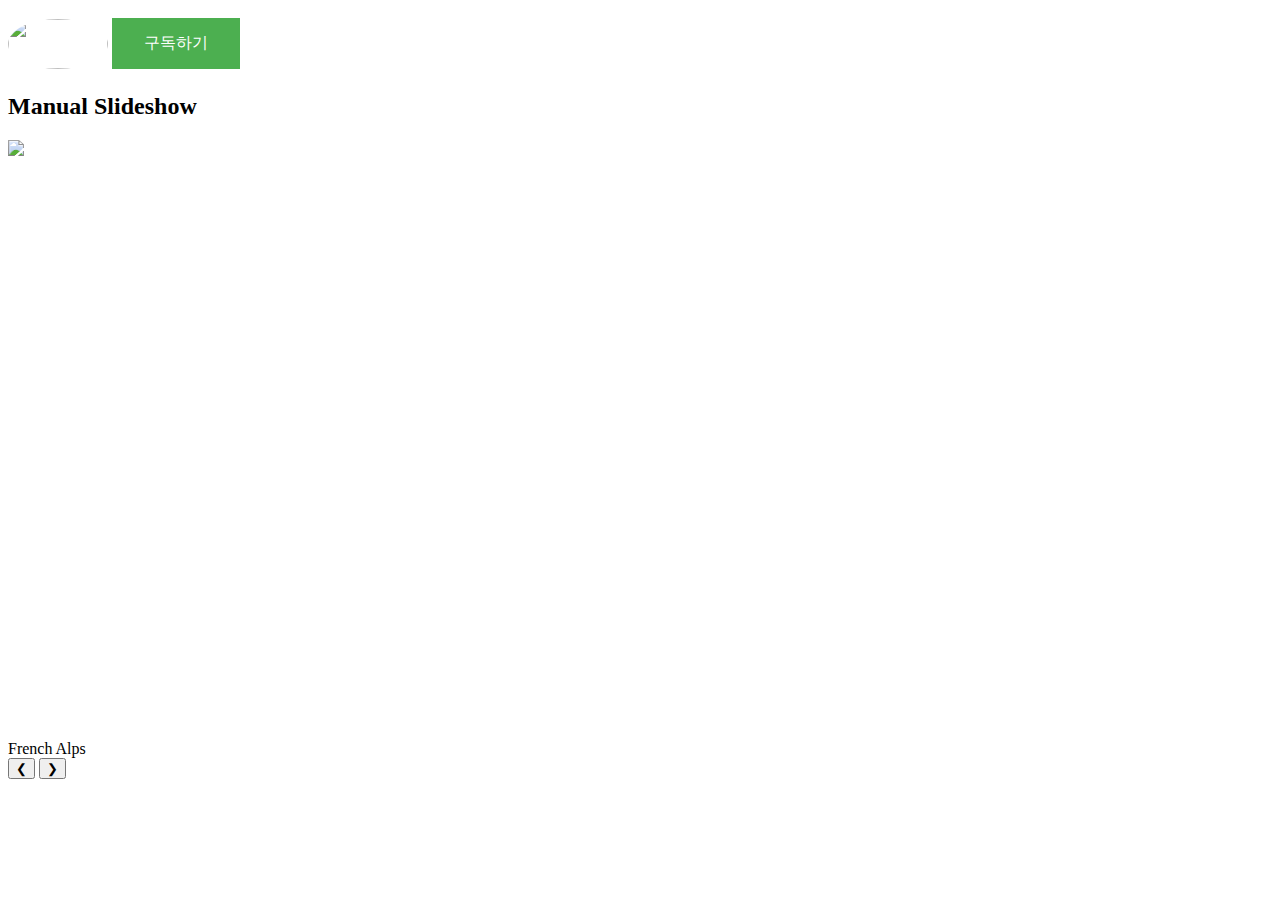
==== index.html @ 628b44a1 "add js" ====
<!DOCTYPE html>
<html>
<head>
    <title>도토리숲(Dotory Soop)</title>
    <link rel="icon" sizes="196x196" href="/imgs/soop_icon.png">
    <link rel="stylesheet" type="text/css" href="/css/style.css">
    <div class="logo-image">
      <img src="/imgs/soop_icon.png" class="img-fluid">

      <a href="https://bit.ly/3ftjmdd" class="button1">구독하기</a>
    </div>
    
    

</head>    
<body>
  <h2 class="w3-center">Manual Slideshow</h2>

  <div class="w3-content w3-display-container">
    <img class="mySlides" src="/imgs/main1.jpeg" style="width: "500" height="600">
    <div class="w3-display-bottomleft w3-container w3-padding-16 w3-black">
      French Alps
    </div>
    <img class="mySlides" src="/imgs/main2.jpeg" style="width:100%">
    <img class="mySlides" src="/imgs/main3.jpg" style="width:100%">
    <img class="mySlides" src="/imgs/main4.jpeg" style="width:100%">
  
    <button class="w3-button w3-black w3-display-left" onclick="plusDivs(-1)">&#10094;</button>
    <button class="w3-button w3-black w3-display-right" onclick="plusDivs(1)">&#10095;</button>
  </div>
  
  <script src = "/js/app.js">  </script> 



</body>
</html>
---- css/style.css ----
.img-fluid{
  width: 100px;
  height: 50px;
  border-radius: 50%;
  overflow: hidden;
  margin-top: 10px;
}

.button1 {
  background-color: #4CAF50; /* Green */
  border: none;
  color: white;
  padding: 15px 32px;
  text-align: right;
  text-decoration: none;
  display: inline-block;
  font-size: 16px;
  overflow: hidden;
  /* float: right; */
  margin-top: 10px;
}
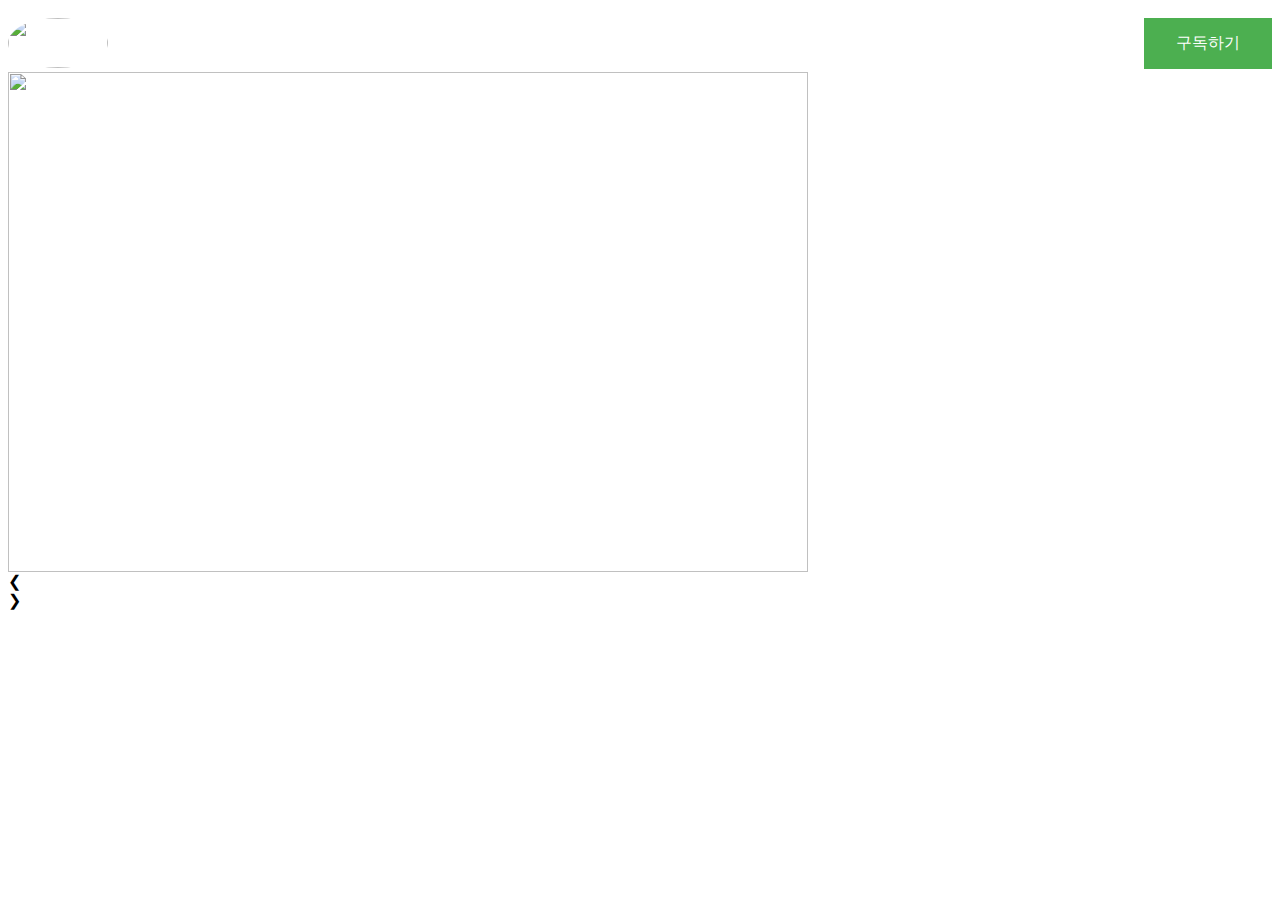
==== commit 6860493a: "test" ====
--- a/index.html
+++ b/index.html
@@ -9,15 +9,17 @@
 
       <a href="https://bit.ly/3ftjmdd" class="button1">구독하기</a>
     </div>
-    
+<style>
+  .mySlides {display:none}
+  .w3-left, .w3-right, .w3-badge {cursor:pointer}
+  .w3-badge {height:13px;width:13px;padding:0}
+</style>
     
 
 </head>    
 <body>
-  <h2 class="w3-center">Manual Slideshow</h2>
-
-  <div class="w3-content w3-display-container">
-    <img class="mySlides" src="/imgs/main1.jpeg" style="width: "500" height="600">
+  <!-- <div class="w3-content w3-display-container">
+    <img class="mySlides" src="/imgs/main1.jpeg" >
     <div class="w3-display-bottomleft w3-container w3-padding-16 w3-black">
       French Alps
     </div>
@@ -27,11 +29,22 @@
   
     <button class="w3-button w3-black w3-display-left" onclick="plusDivs(-1)">&#10094;</button>
     <button class="w3-button w3-black w3-display-right" onclick="plusDivs(1)">&#10095;</button>
+  </div> -->
+  <div class="w3-content w3-display-container" style="max-width:800px">
+    <img class="mySlides" src="/imgs/main2.jpeg" style="width:100%">
+    <img class="mySlides" src="/imgs/main3.jpg" style="width:100%">
+    <img class="mySlides" src="/imgs/main4.jpeg" style="width:100%">
+    <div class="w3-center w3-container w3-section w3-large w3-text-white w3-display-bottommiddle" style="width:100%">
+      <div class="w3-left w3-hover-text-khaki" onclick="plusDivs(-1)">&#10094;</div>
+      <div class="w3-right w3-hover-text-khaki" onclick="plusDivs(1)">&#10095;</div>
+      <span class="w3-badge demo w3-border w3-transparent w3-hover-white" onclick="currentDiv(1)"></span>
+      <span class="w3-badge demo w3-border w3-transparent w3-hover-white" onclick="currentDiv(2)"></span>
+      <span class="w3-badge demo w3-border w3-transparent w3-hover-white" onclick="currentDiv(3)"></span>
+    </div>
   </div>
-  
   <script src = "/js/app.js">  </script> 
 
-
+  
 
 </body>
 </html>--- a/css/style.css
+++ b/css/style.css
@@ -4,6 +4,7 @@
   border-radius: 50%;
   overflow: hidden;
   margin-top: 10px;
+  
 }
 
 .button1 {
@@ -16,6 +17,15 @@
   display: inline-block;
   font-size: 16px;
   overflow: hidden;
-  /* float: right; */
+  float: right;
   margin-top: 10px;
-}+}
+
+.mySlides {
+  width: 500px;
+  height: 500px;
+  background-position: 50% 50%;
+  background-repeat: no-repeat;
+  background-size: cover;
+}
+
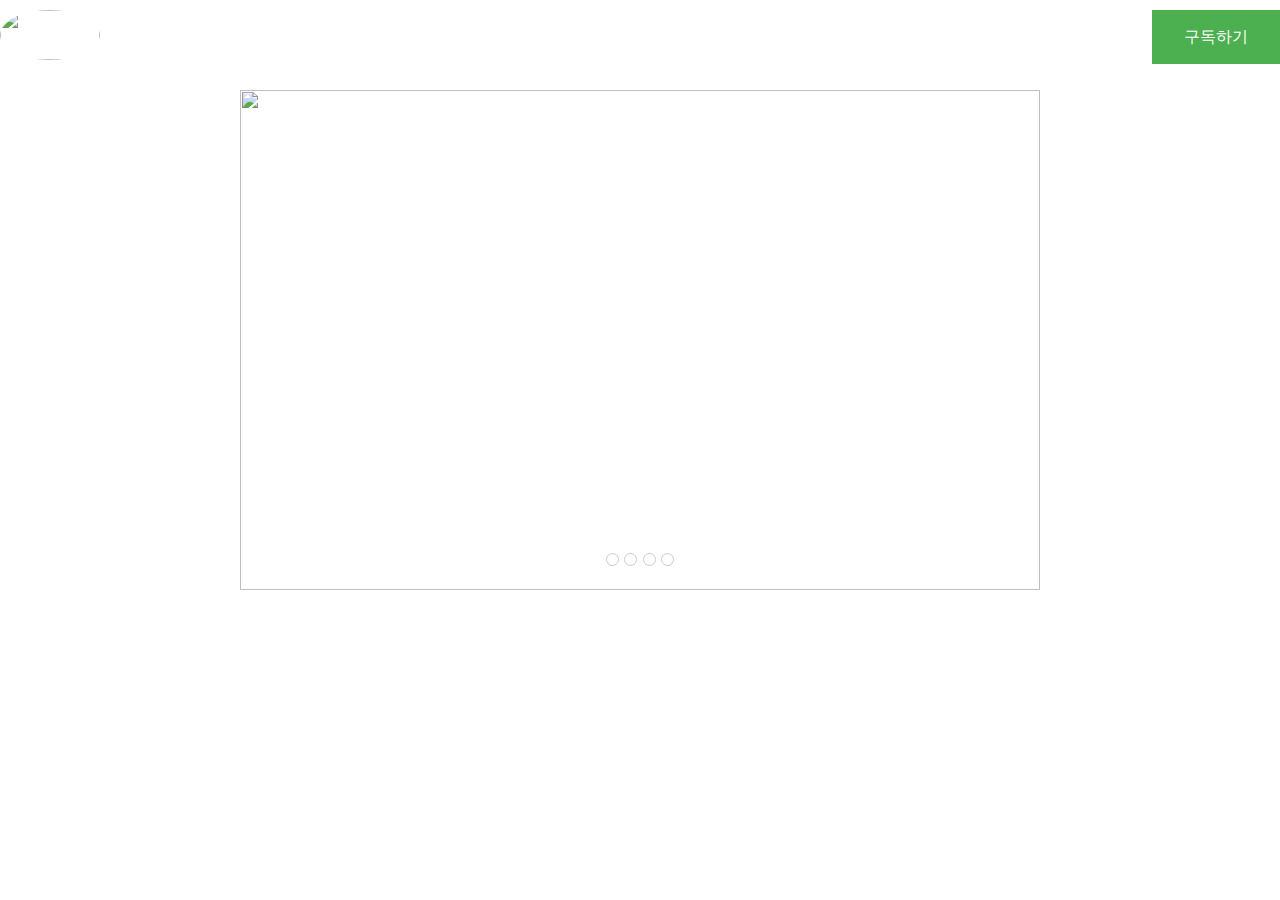
==== commit 7fbc18dd: "edit1" ====
--- a/index.html
+++ b/index.html
@@ -1,50 +1,39 @@
 <!DOCTYPE html>
 <html>
-<head>
-    <title>도토리숲(Dotory Soop)</title>
-    <link rel="icon" sizes="196x196" href="/imgs/soop_icon.png">
-    <link rel="stylesheet" type="text/css" href="/css/style.css">
-    <div class="logo-image">
-      <img src="/imgs/soop_icon.png" class="img-fluid">
+<title>도토리숲(Dotory Soop)</title>
+<link rel="icon" sizes="196x196" href="/imgs/soop_icon.png">
+<meta name="viewport" content="width=device-width, initial-scale=1">
+<link rel="stylesheet" href="/css/style1.css">
+<div class="logo-image">
+    <img src="/imgs/soop_icon.png" class="img-fluid">
 
-      <a href="https://bit.ly/3ftjmdd" class="button1">구독하기</a>
-    </div>
+    <a href="https://bit.ly/3ftjmdd" class="button1">구독하기</a>
+  </div>
 <style>
-  .mySlides {display:none}
-  .w3-left, .w3-right, .w3-badge {cursor:pointer}
-  .w3-badge {height:13px;width:13px;padding:0}
+.mySlides {display:none}
+.w3-left, .w3-right, .w3-badge {cursor:pointer}
+.w3-badge {height:13px;width:13px;padding:0}
 </style>
-    
+<body>
 
-</head>    
-<body>
-  <!-- <div class="w3-content w3-display-container">
-    <img class="mySlides" src="/imgs/main1.jpeg" >
-    <div class="w3-display-bottomleft w3-container w3-padding-16 w3-black">
-      French Alps
-    </div>
-    <img class="mySlides" src="/imgs/main2.jpeg" style="width:100%">
-    <img class="mySlides" src="/imgs/main3.jpg" style="width:100%">
-    <img class="mySlides" src="/imgs/main4.jpeg" style="width:100%">
-  
-    <button class="w3-button w3-black w3-display-left" onclick="plusDivs(-1)">&#10094;</button>
-    <button class="w3-button w3-black w3-display-right" onclick="plusDivs(1)">&#10095;</button>
-  </div> -->
-  <div class="w3-content w3-display-container" style="max-width:800px">
-    <img class="mySlides" src="/imgs/main2.jpeg" style="width:100%">
-    <img class="mySlides" src="/imgs/main3.jpg" style="width:100%">
-    <img class="mySlides" src="/imgs/main4.jpeg" style="width:100%">
-    <div class="w3-center w3-container w3-section w3-large w3-text-white w3-display-bottommiddle" style="width:100%">
-      <div class="w3-left w3-hover-text-khaki" onclick="plusDivs(-1)">&#10094;</div>
-      <div class="w3-right w3-hover-text-khaki" onclick="plusDivs(1)">&#10095;</div>
-      <span class="w3-badge demo w3-border w3-transparent w3-hover-white" onclick="currentDiv(1)"></span>
-      <span class="w3-badge demo w3-border w3-transparent w3-hover-white" onclick="currentDiv(2)"></span>
-      <span class="w3-badge demo w3-border w3-transparent w3-hover-white" onclick="currentDiv(3)"></span>
-    </div>
+<h1> </h1>
+
+<div class="w3-content w3-display-container" style="max-width:800px">
+  <img class="mySlides" src="/imgs/main1.jpeg" style="width:100%">
+  <img class="mySlides" src="/imgs/main2.jpeg" style="width:100%">
+  <img class="mySlides" src="/imgs/main3.jpg" style="width:100%">
+  <img class="mySlides" src="/imgs/main4.jpeg" style="width:100%">
+  <div class="w3-center w3-container w3-section w3-large w3-text-white w3-display-bottommiddle" style="width:100%">
+    <div class="w3-left w3-hover-text-khaki" onclick="plusDivs(-1)">&#10094;</div>
+    <div class="w3-right w3-hover-text-khaki" onclick="plusDivs(1)">&#10095;</div>
+    <span class="w3-badge demo w3-border w3-transparent w3-hover-white" onclick="currentDiv(1)"></span>
+    <span class="w3-badge demo w3-border w3-transparent w3-hover-white" onclick="currentDiv(2)"></span>
+    <span class="w3-badge demo w3-border w3-transparent w3-hover-white" onclick="currentDiv(3)"></span>
+    <span class="w3-badge demo w3-border w3-transparent w3-hover-white" onclick="currentDiv(4)"></span>
   </div>
-  <script src = "/js/app.js">  </script> 
+</div>
 
-  
+<script src = "/js/app.js">  </script>
 
 </body>
-</html>+</html> 
--- a/css/style1.css
+++ b/css/style1.css
@@ -0,0 +1,272 @@
+﻿/* W3.CSS 4.15 December 2020 by Jan Egil and Borge Refsnes */
+html{box-sizing:border-box}*,*:before,*:after{box-sizing:inherit}
+/* Extract from normalize.css by Nicolas Gallagher and Jonathan Neal git.io/normalize */
+html{-ms-text-size-adjust:100%;-webkit-text-size-adjust:100%}body{margin:0}
+article,aside,details,figcaption,figure,footer,header,main,menu,nav,section{display:block}summary{display:list-item}
+audio,canvas,progress,video{display:inline-block}progress{vertical-align:baseline}
+audio:not([controls]){display:none;height:0}[hidden],template{display:none}
+a{background-color:transparent}a:active,a:hover{outline-width:0}
+abbr[title]{border-bottom:none;text-decoration:underline;text-decoration:underline dotted}
+b,strong{font-weight:bolder}dfn{font-style:italic}mark{background:#ff0;color:#000}
+small{font-size:80%}sub,sup{font-size:75%;line-height:0;position:relative;vertical-align:baseline}
+sub{bottom:-0.25em}sup{top:-0.5em}figure{margin:1em 40px}img{border-style:none}
+code,kbd,pre,samp{font-family:monospace,monospace;font-size:1em}hr{box-sizing:content-box;height:0;overflow:visible}
+button,input,select,textarea,optgroup{font:inherit;margin:0}optgroup{font-weight:bold}
+button,input{overflow:visible}button,select{text-transform:none}
+button,[type=button],[type=reset],[type=submit]{-webkit-appearance:button}
+button::-moz-focus-inner,[type=button]::-moz-focus-inner,[type=reset]::-moz-focus-inner,[type=submit]::-moz-focus-inner{border-style:none;padding:0}
+button:-moz-focusring,[type=button]:-moz-focusring,[type=reset]:-moz-focusring,[type=submit]:-moz-focusring{outline:1px dotted ButtonText}
+fieldset{border:1px solid #c0c0c0;margin:0 2px;padding:.35em .625em .75em}
+legend{color:inherit;display:table;max-width:100%;padding:0;white-space:normal}textarea{overflow:auto}
+[type=checkbox],[type=radio]{padding:0}
+[type=number]::-webkit-inner-spin-button,[type=number]::-webkit-outer-spin-button{height:auto}
+[type=search]{-webkit-appearance:textfield;outline-offset:-2px}
+[type=search]::-webkit-search-decoration{-webkit-appearance:none}
+::-webkit-file-upload-button{-webkit-appearance:button;font:inherit}
+/* End extract */
+html,body{font-family:Verdana,sans-serif;font-size:15px;line-height:1.5}html{overflow-x:hidden}
+h1{font-size:36px}h2{font-size:30px}h3{font-size:24px}h4{font-size:20px}h5{font-size:18px}h6{font-size:16px}
+.w3-serif{font-family:serif}.w3-sans-serif{font-family:sans-serif}.w3-cursive{font-family:cursive}.w3-monospace{font-family:monospace}
+h1,h2,h3,h4,h5,h6{font-family:"Segoe UI",Arial,sans-serif;font-weight:400;margin:10px 0}.w3-wide{letter-spacing:4px}
+hr{border:0;border-top:1px solid #eee;margin:20px 0}
+.w3-image{max-width:100%;height:auto}img{vertical-align:middle}a{color:inherit}
+.w3-table,.w3-table-all{border-collapse:collapse;border-spacing:0;width:100%;display:table}.w3-table-all{border:1px solid #ccc}
+.w3-bordered tr,.w3-table-all tr{border-bottom:1px solid #ddd}.w3-striped tbody tr:nth-child(even){background-color:#f1f1f1}
+.w3-table-all tr:nth-child(odd){background-color:#fff}.w3-table-all tr:nth-child(even){background-color:#f1f1f1}
+.w3-hoverable tbody tr:hover,.w3-ul.w3-hoverable li:hover{background-color:#ccc}.w3-centered tr th,.w3-centered tr td{text-align:center}
+.w3-table td,.w3-table th,.w3-table-all td,.w3-table-all th{padding:8px 8px;display:table-cell;text-align:left;vertical-align:top}
+.w3-table th:first-child,.w3-table td:first-child,.w3-table-all th:first-child,.w3-table-all td:first-child{padding-left:16px}
+.w3-btn,.w3-button{border:none;display:inline-block;padding:8px 16px;vertical-align:middle;overflow:hidden;text-decoration:none;color:inherit;background-color:inherit;text-align:center;cursor:pointer;white-space:nowrap}
+.w3-btn:hover{box-shadow:0 8px 16px 0 rgba(0,0,0,0.2),0 6px 20px 0 rgba(0,0,0,0.19)}
+.w3-btn,.w3-button{-webkit-touch-callout:none;-webkit-user-select:none;-khtml-user-select:none;-moz-user-select:none;-ms-user-select:none;user-select:none}   
+.w3-disabled,.w3-btn:disabled,.w3-button:disabled{cursor:not-allowed;opacity:0.3}.w3-disabled *,:disabled *{pointer-events:none}
+.w3-btn.w3-disabled:hover,.w3-btn:disabled:hover{box-shadow:none}
+.w3-badge,.w3-tag{background-color:#000;color:#fff;display:inline-block;padding-left:8px;padding-right:8px;text-align:center}.w3-badge{border-radius:50%}
+.w3-ul{list-style-type:none;padding:0;margin:0}.w3-ul li{padding:8px 16px;border-bottom:1px solid #ddd}.w3-ul li:last-child{border-bottom:none}
+.w3-tooltip,.w3-display-container{position:relative}.w3-tooltip .w3-text{display:none}.w3-tooltip:hover .w3-text{display:inline-block}
+.w3-ripple:active{opacity:0.5}.w3-ripple{transition:opacity 0s}
+.w3-input{padding:8px;display:block;border:none;border-bottom:1px solid #ccc;width:100%}
+.w3-select{padding:9px 0;width:100%;border:none;border-bottom:1px solid #ccc}
+.w3-dropdown-click,.w3-dropdown-hover{position:relative;display:inline-block;cursor:pointer}
+.w3-dropdown-hover:hover .w3-dropdown-content{display:block}
+.w3-dropdown-hover:first-child,.w3-dropdown-click:hover{background-color:#ccc;color:#000}
+.w3-dropdown-hover:hover > .w3-button:first-child,.w3-dropdown-click:hover > .w3-button:first-child{background-color:#ccc;color:#000}
+.w3-dropdown-content{cursor:auto;color:#000;background-color:#fff;display:none;position:absolute;min-width:160px;margin:0;padding:0;z-index:1}
+.w3-check,.w3-radio{width:24px;height:24px;position:relative;top:6px}
+.w3-sidebar{height:100%;width:200px;background-color:#fff;position:fixed!important;z-index:1;overflow:auto}
+.w3-bar-block .w3-dropdown-hover,.w3-bar-block .w3-dropdown-click{width:100%}
+.w3-bar-block .w3-dropdown-hover .w3-dropdown-content,.w3-bar-block .w3-dropdown-click .w3-dropdown-content{min-width:100%}
+.w3-bar-block .w3-dropdown-hover .w3-button,.w3-bar-block .w3-dropdown-click .w3-button{width:100%;text-align:left;padding:8px 16px}
+.w3-main,#main{transition:margin-left .4s}
+.w3-modal{z-index:3;display:none;padding-top:100px;position:fixed;left:0;top:0;width:100%;height:100%;overflow:auto;background-color:rgb(0,0,0);background-color:rgba(0,0,0,0.4)}
+.w3-modal-content{margin:auto;background-color:#fff;position:relative;padding:0;outline:0;width:600px}
+.w3-bar{width:100%;overflow:hidden}.w3-center .w3-bar{display:inline-block;width:auto}
+.w3-bar .w3-bar-item{padding:8px 16px;float:left;width:auto;border:none;display:block;outline:0}
+.w3-bar .w3-dropdown-hover,.w3-bar .w3-dropdown-click{position:static;float:left}
+.w3-bar .w3-button{white-space:normal}
+.w3-bar-block .w3-bar-item{width:100%;display:block;padding:8px 16px;text-align:left;border:none;white-space:normal;float:none;outline:0}
+.w3-bar-block.w3-center .w3-bar-item{text-align:center}.w3-block{display:block;width:100%}
+.w3-responsive{display:block;overflow-x:auto}
+.w3-container:after,.w3-container:before,.w3-panel:after,.w3-panel:before,.w3-row:after,.w3-row:before,.w3-row-padding:after,.w3-row-padding:before,
+.w3-cell-row:before,.w3-cell-row:after,.w3-clear:after,.w3-clear:before,.w3-bar:before,.w3-bar:after{content:"";display:table;clear:both}
+.w3-col,.w3-half,.w3-third,.w3-twothird,.w3-threequarter,.w3-quarter{float:left;width:100%}
+.w3-col.s1{width:8.33333%}.w3-col.s2{width:16.66666%}.w3-col.s3{width:24.99999%}.w3-col.s4{width:33.33333%}
+.w3-col.s5{width:41.66666%}.w3-col.s6{width:49.99999%}.w3-col.s7{width:58.33333%}.w3-col.s8{width:66.66666%}
+.w3-col.s9{width:74.99999%}.w3-col.s10{width:83.33333%}.w3-col.s11{width:91.66666%}.w3-col.s12{width:99.99999%}
+@media (min-width:601px){.w3-col.m1{width:8.33333%}.w3-col.m2{width:16.66666%}.w3-col.m3,.w3-quarter{width:24.99999%}.w3-col.m4,.w3-third{width:33.33333%}
+.w3-col.m5{width:41.66666%}.w3-col.m6,.w3-half{width:49.99999%}.w3-col.m7{width:58.33333%}.w3-col.m8,.w3-twothird{width:66.66666%}
+.w3-col.m9,.w3-threequarter{width:74.99999%}.w3-col.m10{width:83.33333%}.w3-col.m11{width:91.66666%}.w3-col.m12{width:99.99999%}}
+@media (min-width:993px){.w3-col.l1{width:8.33333%}.w3-col.l2{width:16.66666%}.w3-col.l3{width:24.99999%}.w3-col.l4{width:33.33333%}
+.w3-col.l5{width:41.66666%}.w3-col.l6{width:49.99999%}.w3-col.l7{width:58.33333%}.w3-col.l8{width:66.66666%}
+.w3-col.l9{width:74.99999%}.w3-col.l10{width:83.33333%}.w3-col.l11{width:91.66666%}.w3-col.l12{width:99.99999%}}
+.w3-rest{overflow:hidden}.w3-stretch{margin-left:-16px;margin-right:-16px}
+.w3-content,.w3-auto{margin-left:auto;margin-right:auto}.w3-content{max-width:980px}.w3-auto{max-width:1140px}
+.w3-cell-row{display:table;width:100%}.w3-cell{display:table-cell}
+.w3-cell-top{vertical-align:top}.w3-cell-middle{vertical-align:middle}.w3-cell-bottom{vertical-align:bottom}
+.w3-hide{display:none!important}.w3-show-block,.w3-show{display:block!important}.w3-show-inline-block{display:inline-block!important}
+@media (max-width:1205px){.w3-auto{max-width:95%}}
+@media (max-width:600px){.w3-modal-content{margin:0 10px;width:auto!important}.w3-modal{padding-top:30px}
+.w3-dropdown-hover.w3-mobile .w3-dropdown-content,.w3-dropdown-click.w3-mobile .w3-dropdown-content{position:relative}	
+.w3-hide-small{display:none!important}.w3-mobile{display:block;width:100%!important}.w3-bar-item.w3-mobile,.w3-dropdown-hover.w3-mobile,.w3-dropdown-click.w3-mobile{text-align:center}
+.w3-dropdown-hover.w3-mobile,.w3-dropdown-hover.w3-mobile .w3-btn,.w3-dropdown-hover.w3-mobile .w3-button,.w3-dropdown-click.w3-mobile,.w3-dropdown-click.w3-mobile .w3-btn,.w3-dropdown-click.w3-mobile .w3-button{width:100%}}
+@media (max-width:768px){.w3-modal-content{width:500px}.w3-modal{padding-top:50px}}
+@media (min-width:993px){.w3-modal-content{width:900px}.w3-hide-large{display:none!important}.w3-sidebar.w3-collapse{display:block!important}}
+@media (max-width:992px) and (min-width:601px){.w3-hide-medium{display:none!important}}
+@media (max-width:992px){.w3-sidebar.w3-collapse{display:none}.w3-main{margin-left:0!important;margin-right:0!important}.w3-auto{max-width:100%}}
+.w3-top,.w3-bottom{position:fixed;width:100%;z-index:1}.w3-top{top:0}.w3-bottom{bottom:0}
+.w3-overlay{position:fixed;display:none;width:100%;height:100%;top:0;left:0;right:0;bottom:0;background-color:rgba(0,0,0,0.5);z-index:2}
+.w3-display-topleft{position:absolute;left:0;top:0}.w3-display-topright{position:absolute;right:0;top:0}
+.w3-display-bottomleft{position:absolute;left:0;bottom:0}.w3-display-bottomright{position:absolute;right:0;bottom:0}
+.w3-display-middle{position:absolute;top:50%;left:50%;transform:translate(-50%,-50%);-ms-transform:translate(-50%,-50%)}
+.w3-display-left{position:absolute;top:50%;left:0%;transform:translate(0%,-50%);-ms-transform:translate(-0%,-50%)}
+.w3-display-right{position:absolute;top:50%;right:0%;transform:translate(0%,-50%);-ms-transform:translate(0%,-50%)}
+.w3-display-topmiddle{position:absolute;left:50%;top:0;transform:translate(-50%,0%);-ms-transform:translate(-50%,0%)}
+.w3-display-bottommiddle{position:absolute;left:50%;bottom:0;transform:translate(-50%,0%);-ms-transform:translate(-50%,0%)}
+.w3-display-container:hover .w3-display-hover{display:block}.w3-display-container:hover span.w3-display-hover{display:inline-block}.w3-display-hover{display:none}
+.w3-display-position{position:absolute}
+.w3-circle{border-radius:50%}
+.w3-round-small{border-radius:2px}.w3-round,.w3-round-medium{border-radius:4px}.w3-round-large{border-radius:8px}.w3-round-xlarge{border-radius:16px}.w3-round-xxlarge{border-radius:32px}
+.w3-row-padding,.w3-row-padding>.w3-half,.w3-row-padding>.w3-third,.w3-row-padding>.w3-twothird,.w3-row-padding>.w3-threequarter,.w3-row-padding>.w3-quarter,.w3-row-padding>.w3-col{padding:0 8px}
+.w3-container,.w3-panel{padding:0.01em 16px}.w3-panel{margin-top:16px;margin-bottom:16px}
+.w3-code,.w3-codespan{font-family:Consolas,"courier new";font-size:16px}
+.w3-code{width:auto;background-color:#fff;padding:8px 12px;border-left:4px solid #4CAF50;word-wrap:break-word}
+.w3-codespan{color:crimson;background-color:#f1f1f1;padding-left:4px;padding-right:4px;font-size:110%}
+.w3-card,.w3-card-2{box-shadow:0 2px 5px 0 rgba(0,0,0,0.16),0 2px 10px 0 rgba(0,0,0,0.12)}
+.w3-card-4,.w3-hover-shadow:hover{box-shadow:0 4px 10px 0 rgba(0,0,0,0.2),0 4px 20px 0 rgba(0,0,0,0.19)}
+.w3-spin{animation:w3-spin 2s infinite linear}@keyframes w3-spin{0%{transform:rotate(0deg)}100%{transform:rotate(359deg)}}
+.w3-animate-fading{animation:fading 10s infinite}@keyframes fading{0%{opacity:0}50%{opacity:1}100%{opacity:0}}
+.w3-animate-opacity{animation:opac 0.8s}@keyframes opac{from{opacity:0} to{opacity:1}}
+.w3-animate-top{position:relative;animation:animatetop 0.4s}@keyframes animatetop{from{top:-300px;opacity:0} to{top:0;opacity:1}}
+.w3-animate-left{position:relative;animation:animateleft 0.4s}@keyframes animateleft{from{left:-300px;opacity:0} to{left:0;opacity:1}}
+.w3-animate-right{position:relative;animation:animateright 0.4s}@keyframes animateright{from{right:-300px;opacity:0} to{right:0;opacity:1}}
+.w3-animate-bottom{position:relative;animation:animatebottom 0.4s}@keyframes animatebottom{from{bottom:-300px;opacity:0} to{bottom:0;opacity:1}}
+.w3-animate-zoom {animation:animatezoom 0.6s}@keyframes animatezoom{from{transform:scale(0)} to{transform:scale(1)}}
+.w3-animate-input{transition:width 0.4s ease-in-out}.w3-animate-input:focus{width:100%!important}
+.w3-opacity,.w3-hover-opacity:hover{opacity:0.60}.w3-opacity-off,.w3-hover-opacity-off:hover{opacity:1}
+.w3-opacity-max{opacity:0.25}.w3-opacity-min{opacity:0.75}
+.w3-greyscale-max,.w3-grayscale-max,.w3-hover-greyscale:hover,.w3-hover-grayscale:hover{filter:grayscale(100%)}
+.w3-greyscale,.w3-grayscale{filter:grayscale(75%)}.w3-greyscale-min,.w3-grayscale-min{filter:grayscale(50%)}
+.w3-sepia{filter:sepia(75%)}.w3-sepia-max,.w3-hover-sepia:hover{filter:sepia(100%)}.w3-sepia-min{filter:sepia(50%)}
+.w3-tiny{font-size:10px!important}.w3-small{font-size:12px!important}.w3-medium{font-size:15px!important}.w3-large{font-size:18px!important}
+.w3-xlarge{font-size:24px!important}.w3-xxlarge{font-size:36px!important}.w3-xxxlarge{font-size:48px!important}.w3-jumbo{font-size:64px!important}
+.w3-left-align{text-align:left!important}.w3-right-align{text-align:right!important}.w3-justify{text-align:justify!important}.w3-center{text-align:center!important}
+.w3-border-0{border:0!important}.w3-border{border:1px solid #ccc!important}
+.w3-border-top{border-top:1px solid #ccc!important}.w3-border-bottom{border-bottom:1px solid #ccc!important}
+.w3-border-left{border-left:1px solid #ccc!important}.w3-border-right{border-right:1px solid #ccc!important}
+.w3-topbar{border-top:6px solid #ccc!important}.w3-bottombar{border-bottom:6px solid #ccc!important}
+.w3-leftbar{border-left:6px solid #ccc!important}.w3-rightbar{border-right:6px solid #ccc!important}
+.w3-section,.w3-code{margin-top:16px!important;margin-bottom:16px!important}
+.w3-margin{margin:16px!important}.w3-margin-top{margin-top:16px!important}.w3-margin-bottom{margin-bottom:16px!important}
+.w3-margin-left{margin-left:16px!important}.w3-margin-right{margin-right:16px!important}
+.w3-padding-small{padding:4px 8px!important}.w3-padding{padding:8px 16px!important}.w3-padding-large{padding:12px 24px!important}
+.w3-padding-16{padding-top:16px!important;padding-bottom:16px!important}.w3-padding-24{padding-top:24px!important;padding-bottom:24px!important}
+.w3-padding-32{padding-top:32px!important;padding-bottom:32px!important}.w3-padding-48{padding-top:48px!important;padding-bottom:48px!important}
+.w3-padding-64{padding-top:64px!important;padding-bottom:64px!important}
+.w3-padding-top-64{padding-top:64px!important}.w3-padding-top-48{padding-top:48px!important}
+.w3-padding-top-32{padding-top:32px!important}.w3-padding-top-24{padding-top:24px!important}
+.w3-left{float:left!important}.w3-right{float:right!important}
+.w3-button:hover{color:#000!important;background-color:#ccc!important}
+.w3-transparent,.w3-hover-none:hover{background-color:transparent!important}
+.w3-hover-none:hover{box-shadow:none!important}
+/* Colors */
+.w3-amber,.w3-hover-amber:hover{color:#000!important;background-color:#ffc107!important}
+.w3-aqua,.w3-hover-aqua:hover{color:#000!important;background-color:#00ffff!important}
+.w3-blue,.w3-hover-blue:hover{color:#fff!important;background-color:#2196F3!important}
+.w3-light-blue,.w3-hover-light-blue:hover{color:#000!important;background-color:#87CEEB!important}
+.w3-brown,.w3-hover-brown:hover{color:#fff!important;background-color:#795548!important}
+.w3-cyan,.w3-hover-cyan:hover{color:#000!important;background-color:#00bcd4!important}
+.w3-blue-grey,.w3-hover-blue-grey:hover,.w3-blue-gray,.w3-hover-blue-gray:hover{color:#fff!important;background-color:#607d8b!important}
+.w3-green,.w3-hover-green:hover{color:#fff!important;background-color:#4CAF50!important}
+.w3-light-green,.w3-hover-light-green:hover{color:#000!important;background-color:#8bc34a!important}
+.w3-indigo,.w3-hover-indigo:hover{color:#fff!important;background-color:#3f51b5!important}
+.w3-khaki,.w3-hover-khaki:hover{color:#000!important;background-color:#f0e68c!important}
+.w3-lime,.w3-hover-lime:hover{color:#000!important;background-color:#cddc39!important}
+.w3-orange,.w3-hover-orange:hover{color:#000!important;background-color:#ff9800!important}
+.w3-deep-orange,.w3-hover-deep-orange:hover{color:#fff!important;background-color:#ff5722!important}
+.w3-pink,.w3-hover-pink:hover{color:#fff!important;background-color:#e91e63!important}
+.w3-purple,.w3-hover-purple:hover{color:#fff!important;background-color:#9c27b0!important}
+.w3-deep-purple,.w3-hover-deep-purple:hover{color:#fff!important;background-color:#673ab7!important}
+.w3-red,.w3-hover-red:hover{color:#fff!important;background-color:#f44336!important}
+.w3-sand,.w3-hover-sand:hover{color:#000!important;background-color:#fdf5e6!important}
+.w3-teal,.w3-hover-teal:hover{color:#fff!important;background-color:#009688!important}
+.w3-yellow,.w3-hover-yellow:hover{color:#000!important;background-color:#ffeb3b!important}
+.w3-white,.w3-hover-white:hover{color:#000!important;background-color:#fff!important}
+.w3-black,.w3-hover-black:hover{color:#fff!important;background-color:#000!important}
+.w3-grey,.w3-hover-grey:hover,.w3-gray,.w3-hover-gray:hover{color:#000!important;background-color:#9e9e9e!important}
+.w3-light-grey,.w3-hover-light-grey:hover,.w3-light-gray,.w3-hover-light-gray:hover{color:#000!important;background-color:#f1f1f1!important}
+.w3-dark-grey,.w3-hover-dark-grey:hover,.w3-dark-gray,.w3-hover-dark-gray:hover{color:#fff!important;background-color:#616161!important}
+.w3-pale-red,.w3-hover-pale-red:hover{color:#000!important;background-color:#ffdddd!important}
+.w3-pale-green,.w3-hover-pale-green:hover{color:#000!important;background-color:#ddffdd!important}
+.w3-pale-yellow,.w3-hover-pale-yellow:hover{color:#000!important;background-color:#ffffcc!important}
+.w3-pale-blue,.w3-hover-pale-blue:hover{color:#000!important;background-color:#ddffff!important}
+.w3-text-amber,.w3-hover-text-amber:hover{color:#ffc107!important}
+.w3-text-aqua,.w3-hover-text-aqua:hover{color:#00ffff!important}
+.w3-text-blue,.w3-hover-text-blue:hover{color:#2196F3!important}
+.w3-text-light-blue,.w3-hover-text-light-blue:hover{color:#87CEEB!important}
+.w3-text-brown,.w3-hover-text-brown:hover{color:#795548!important}
+.w3-text-cyan,.w3-hover-text-cyan:hover{color:#00bcd4!important}
+.w3-text-blue-grey,.w3-hover-text-blue-grey:hover,.w3-text-blue-gray,.w3-hover-text-blue-gray:hover{color:#607d8b!important}
+.w3-text-green,.w3-hover-text-green:hover{color:#4CAF50!important}
+.w3-text-light-green,.w3-hover-text-light-green:hover{color:#8bc34a!important}
+.w3-text-indigo,.w3-hover-text-indigo:hover{color:#3f51b5!important}
+.w3-text-khaki,.w3-hover-text-khaki:hover{color:#b4aa50!important}
+.w3-text-lime,.w3-hover-text-lime:hover{color:#cddc39!important}
+.w3-text-orange,.w3-hover-text-orange:hover{color:#ff9800!important}
+.w3-text-deep-orange,.w3-hover-text-deep-orange:hover{color:#ff5722!important}
+.w3-text-pink,.w3-hover-text-pink:hover{color:#e91e63!important}
+.w3-text-purple,.w3-hover-text-purple:hover{color:#9c27b0!important}
+.w3-text-deep-purple,.w3-hover-text-deep-purple:hover{color:#673ab7!important}
+.w3-text-red,.w3-hover-text-red:hover{color:#f44336!important}
+.w3-text-sand,.w3-hover-text-sand:hover{color:#fdf5e6!important}
+.w3-text-teal,.w3-hover-text-teal:hover{color:#009688!important}
+.w3-text-yellow,.w3-hover-text-yellow:hover{color:#d2be0e!important}
+.w3-text-white,.w3-hover-text-white:hover{color:#fff!important}
+.w3-text-black,.w3-hover-text-black:hover{color:#000!important}
+.w3-text-grey,.w3-hover-text-grey:hover,.w3-text-gray,.w3-hover-text-gray:hover{color:#757575!important}
+.w3-text-light-grey,.w3-hover-text-light-grey:hover,.w3-text-light-gray,.w3-hover-text-light-gray:hover{color:#f1f1f1!important}
+.w3-text-dark-grey,.w3-hover-text-dark-grey:hover,.w3-text-dark-gray,.w3-hover-text-dark-gray:hover{color:#3a3a3a!important}
+.w3-border-amber,.w3-hover-border-amber:hover{border-color:#ffc107!important}
+.w3-border-aqua,.w3-hover-border-aqua:hover{border-color:#00ffff!important}
+.w3-border-blue,.w3-hover-border-blue:hover{border-color:#2196F3!important}
+.w3-border-light-blue,.w3-hover-border-light-blue:hover{border-color:#87CEEB!important}
+.w3-border-brown,.w3-hover-border-brown:hover{border-color:#795548!important}
+.w3-border-cyan,.w3-hover-border-cyan:hover{border-color:#00bcd4!important}
+.w3-border-blue-grey,.w3-hover-border-blue-grey:hover,.w3-border-blue-gray,.w3-hover-border-blue-gray:hover{border-color:#607d8b!important}
+.w3-border-green,.w3-hover-border-green:hover{border-color:#4CAF50!important}
+.w3-border-light-green,.w3-hover-border-light-green:hover{border-color:#8bc34a!important}
+.w3-border-indigo,.w3-hover-border-indigo:hover{border-color:#3f51b5!important}
+.w3-border-khaki,.w3-hover-border-khaki:hover{border-color:#f0e68c!important}
+.w3-border-lime,.w3-hover-border-lime:hover{border-color:#cddc39!important}
+.w3-border-orange,.w3-hover-border-orange:hover{border-color:#ff9800!important}
+.w3-border-deep-orange,.w3-hover-border-deep-orange:hover{border-color:#ff5722!important}
+.w3-border-pink,.w3-hover-border-pink:hover{border-color:#e91e63!important}
+.w3-border-purple,.w3-hover-border-purple:hover{border-color:#9c27b0!important}
+.w3-border-deep-purple,.w3-hover-border-deep-purple:hover{border-color:#673ab7!important}
+.w3-border-red,.w3-hover-border-red:hover{border-color:#f44336!important}
+.w3-border-sand,.w3-hover-border-sand:hover{border-color:#fdf5e6!important}
+.w3-border-teal,.w3-hover-border-teal:hover{border-color:#009688!important}
+.w3-border-yellow,.w3-hover-border-yellow:hover{border-color:#ffeb3b!important}
+.w3-border-white,.w3-hover-border-white:hover{border-color:#fff!important}
+.w3-border-black,.w3-hover-border-black:hover{border-color:#000!important}
+.w3-border-grey,.w3-hover-border-grey:hover,.w3-border-gray,.w3-hover-border-gray:hover{border-color:#9e9e9e!important}
+.w3-border-light-grey,.w3-hover-border-light-grey:hover,.w3-border-light-gray,.w3-hover-border-light-gray:hover{border-color:#f1f1f1!important}
+.w3-border-dark-grey,.w3-hover-border-dark-grey:hover,.w3-border-dark-gray,.w3-hover-border-dark-gray:hover{border-color:#616161!important}
+.w3-border-pale-red,.w3-hover-border-pale-red:hover{border-color:#ffe7e7!important}.w3-border-pale-green,.w3-hover-border-pale-green:hover{border-color:#e7ffe7!important}
+.w3-border-pale-yellow,.w3-hover-border-pale-yellow:hover{border-color:#ffffcc!important}.w3-border-pale-blue,.w3-hover-border-pale-blue:hover{border-color:#e7ffff!important}
+
+
+.img-fluid{
+    width: 100px;
+    height: 50px;
+    border-radius: 50%;
+    overflow: hidden;
+    margin-top: 10px;
+    
+  }
+  
+  .button1 {
+    background-color: #4CAF50; /* Green */
+    border: none;
+    color: white;
+    padding: 15px 32px;
+    text-align: right;
+    text-decoration: none;
+    display: inline-block;
+    font-size: 16px;
+    overflow: hidden;
+    float: right;
+    margin-top: 10px;
+  }
+
+  .logo-image {
+    margin-block-end: 30px;
+  }
+
+  .mySlides {
+    width: 500px;
+    height: 500px;
+    background-position: 50% 50%;
+    background-repeat: no-repeat;
+    background-size: cover;
+  }
+  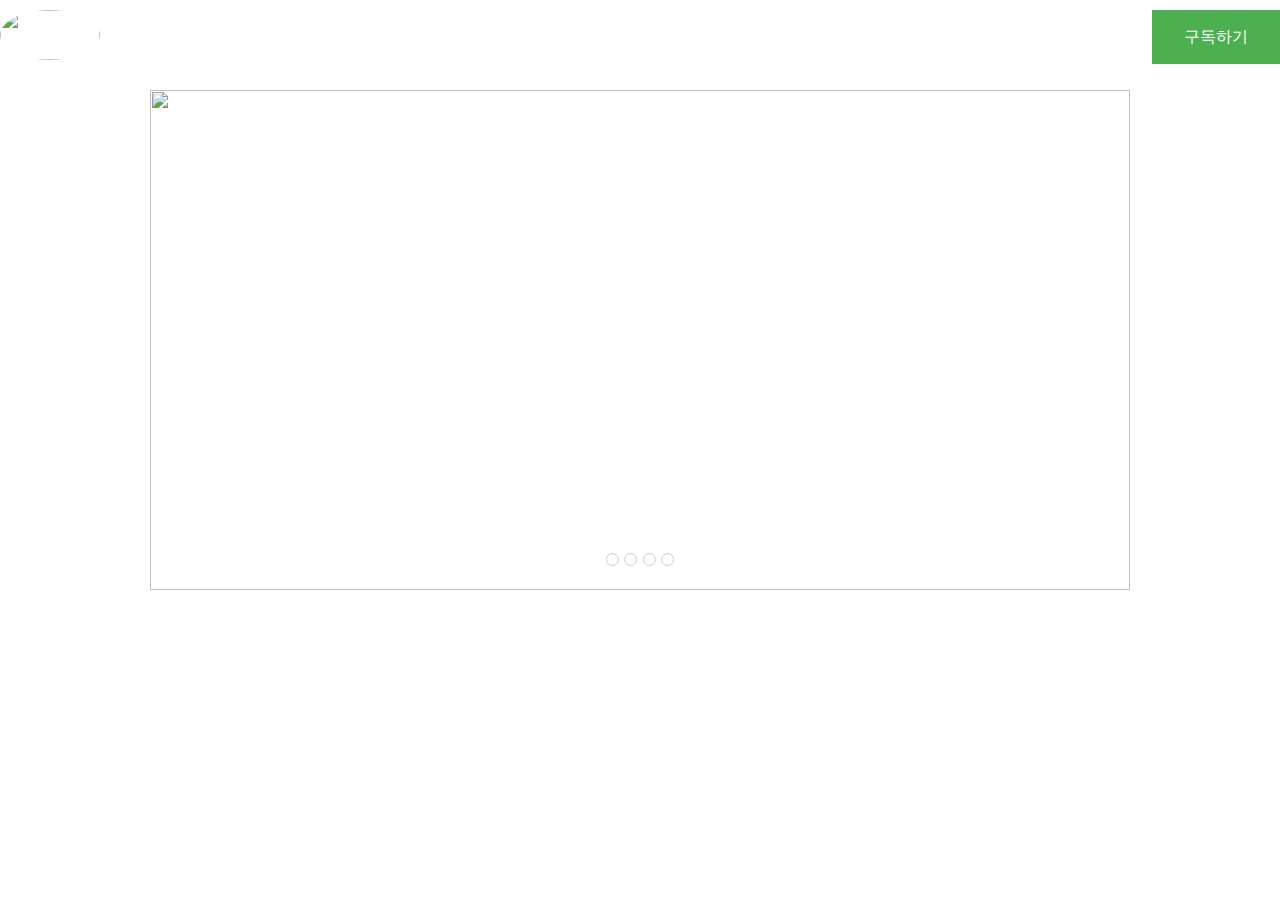
==== commit 77764616: "edit3" ====
--- a/index.html
+++ b/index.html
@@ -18,7 +18,7 @@
 
 <h1> </h1>
 
-<div class="w3-content w3-display-container" style="max-width:800px">
+<div class="w3-content w3-display-container" >
   <img class="mySlides" src="/imgs/main1.jpeg" style="width:100%">
   <img class="mySlides" src="/imgs/main2.jpeg" style="width:100%">
   <img class="mySlides" src="/imgs/main3.jpg" style="width:100%">
--- a/css/style1.css
+++ b/css/style1.css
@@ -263,10 +263,11 @@
   }
 
   .mySlides {
-    width: 500px;
+    width: 800px;
     height: 500px;
     background-position: 50% 50%;
     background-repeat: no-repeat;
     background-size: cover;
+    position: relative;
   }
   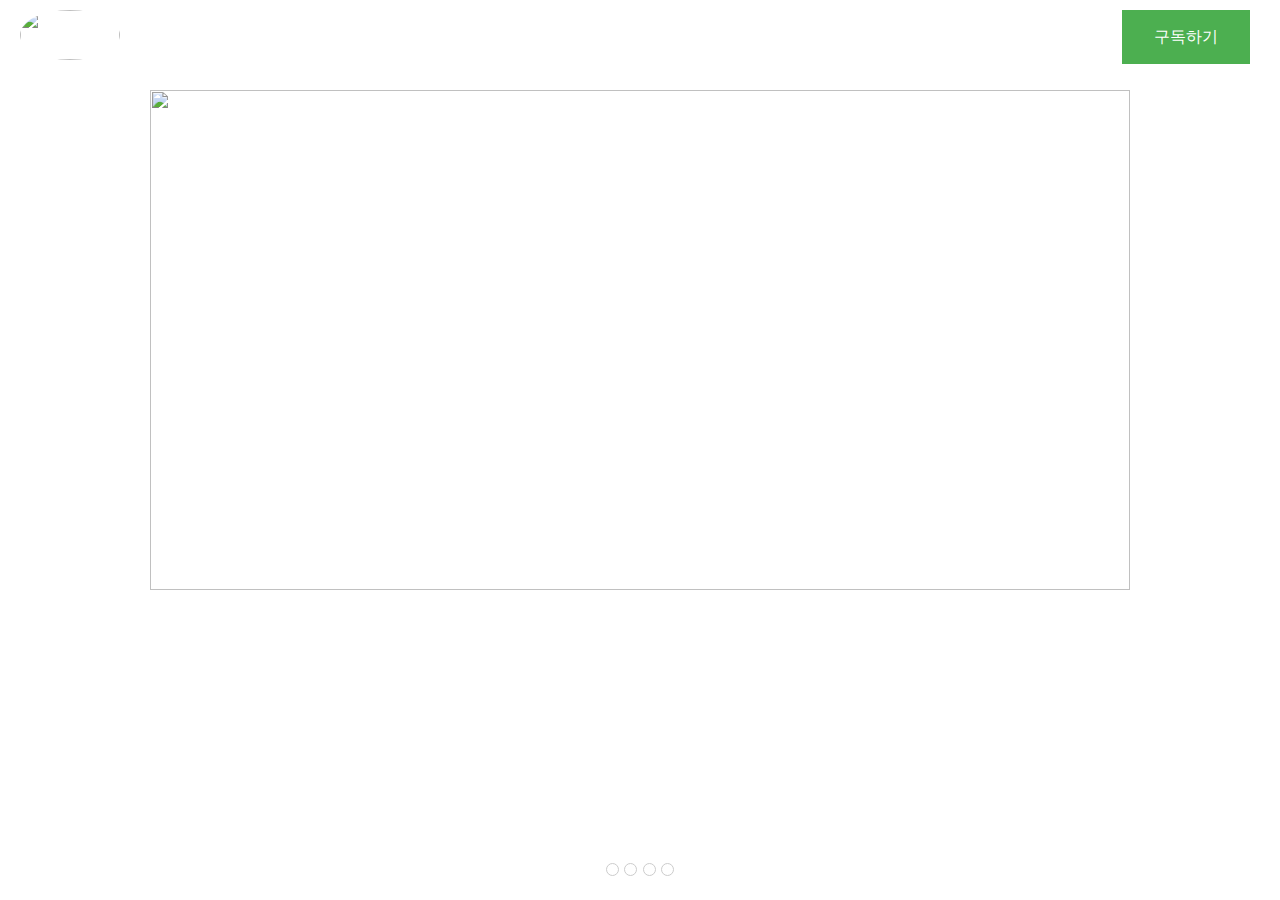
==== commit 25f61874: "dd" ====
--- a/index.html
+++ b/index.html
@@ -5,8 +5,9 @@
 <meta name="viewport" content="width=device-width, initial-scale=1">
 <link rel="stylesheet" href="/css/style1.css">
 <div class="logo-image">
-    <img src="/imgs/soop_icon.png" class="img-fluid">
-
+  <a href = "hubnherb.com">
+    <img src="/imgs/soop_icon.png"  class="img-fluid">
+  </a>
     <a href="https://bit.ly/3ftjmdd" class="button1">구독하기</a>
   </div>
 <style>
@@ -19,7 +20,9 @@
 <h1> </h1>
 
 <div class="w3-content w3-display-container" >
+  
   <img class="mySlides" src="/imgs/main1.jpeg" style="width:100%">
+</div>
   <img class="mySlides" src="/imgs/main2.jpeg" style="width:100%">
   <img class="mySlides" src="/imgs/main3.jpg" style="width:100%">
   <img class="mySlides" src="/imgs/main4.jpeg" style="width:100%">
--- a/css/style1.css
+++ b/css/style1.css
@@ -241,7 +241,8 @@
     border-radius: 50%;
     overflow: hidden;
     margin-top: 10px;
-    
+    margin-left: 20px;
+
   }
   
   .button1 {
@@ -256,6 +257,7 @@
     overflow: hidden;
     float: right;
     margin-top: 10px;
+    margin-right: 30px;
   }
 
   .logo-image {
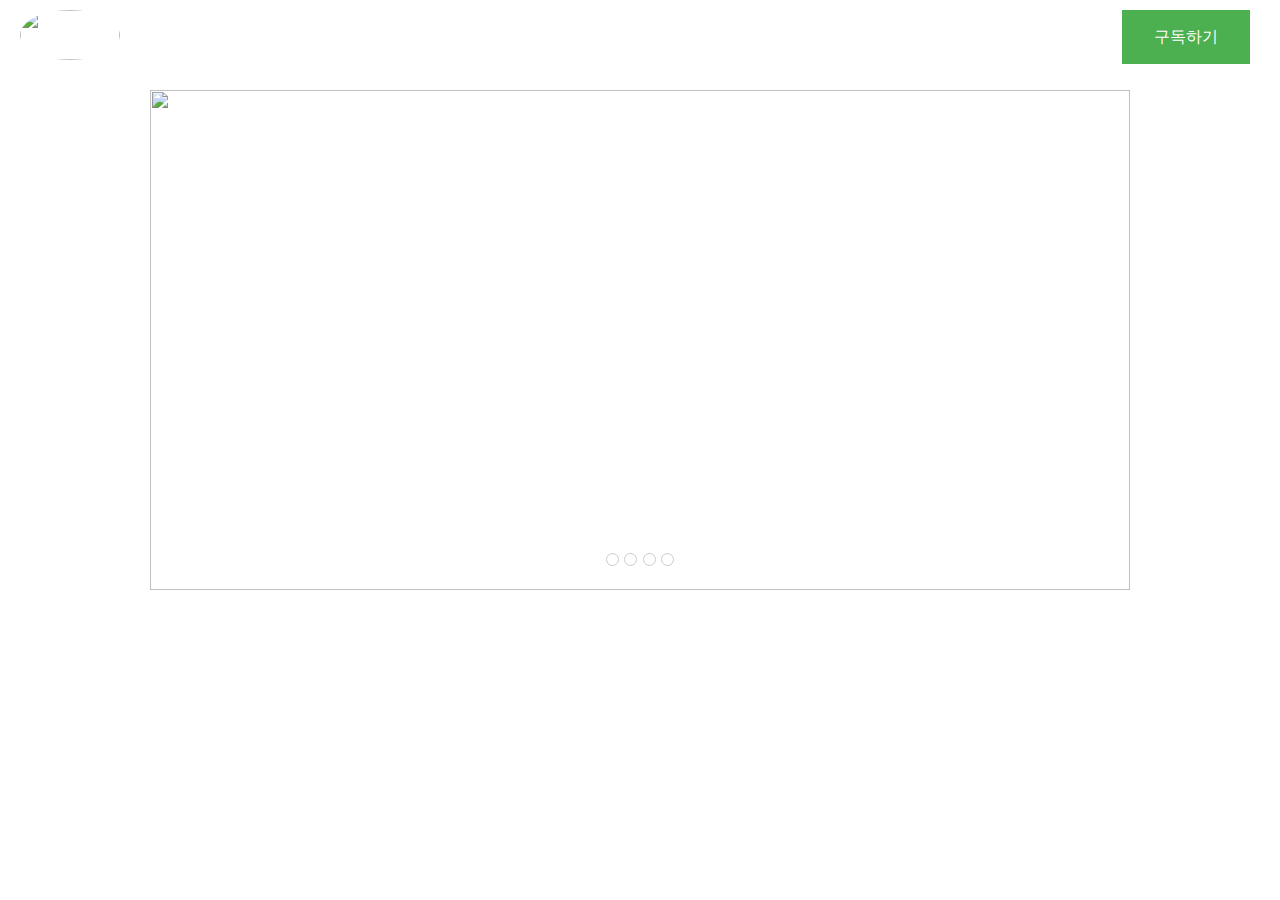
==== commit baa9d6fc: "3" ====
--- a/index.html
+++ b/index.html
@@ -5,9 +5,8 @@
 <meta name="viewport" content="width=device-width, initial-scale=1">
 <link rel="stylesheet" href="/css/style1.css">
 <div class="logo-image">
-  <a href = "hubnherb.com">
-    <img src="/imgs/soop_icon.png"  class="img-fluid">
-  </a>
+    <img src="/imgs/soop_icon.png" class="img-fluid">
+
     <a href="https://bit.ly/3ftjmdd" class="button1">구독하기</a>
   </div>
 <style>
@@ -20,9 +19,8 @@
 <h1> </h1>
 
 <div class="w3-content w3-display-container" >
+  <img class="mySlides" src="/imgs/main1.jpeg" style="width:100%">
   
-  <img class="mySlides" src="/imgs/main1.jpeg" style="width:100%">
-</div>
   <img class="mySlides" src="/imgs/main2.jpeg" style="width:100%">
   <img class="mySlides" src="/imgs/main3.jpg" style="width:100%">
   <img class="mySlides" src="/imgs/main4.jpeg" style="width:100%">
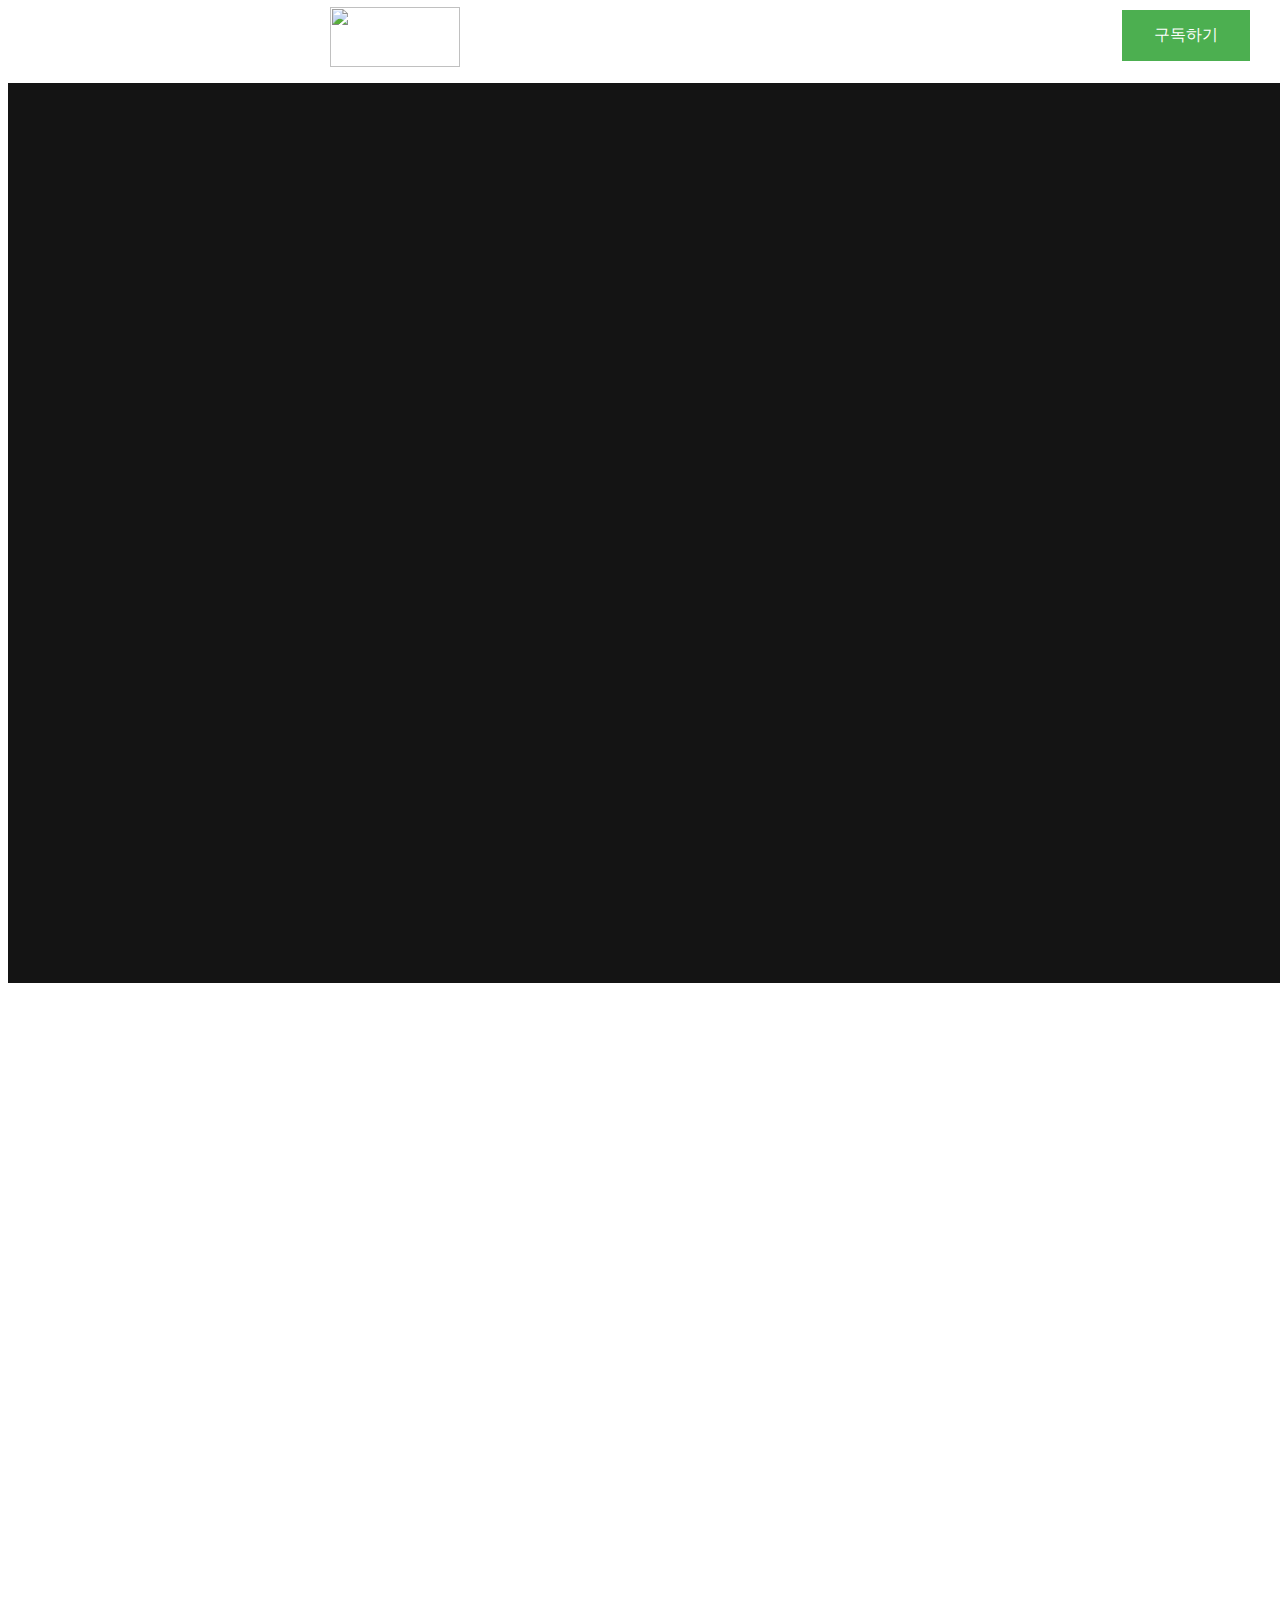
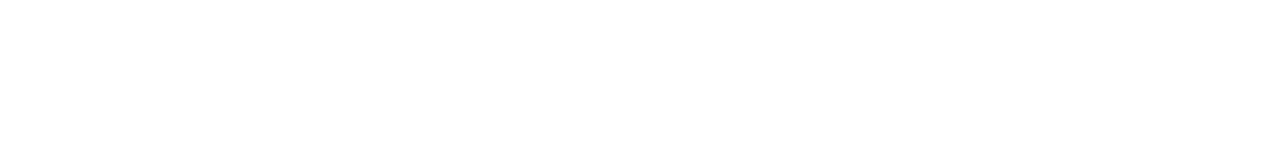
==== commit 813b6d6c: "change all" ====
--- a/index.html
+++ b/index.html
@@ -1,40 +1,60 @@
 <!DOCTYPE html>
-<html>
-<title>도토리숲(Dotory Soop)</title>
-<link rel="icon" sizes="196x196" href="/imgs/soop_icon.png">
-<meta name="viewport" content="width=device-width, initial-scale=1">
-<link rel="stylesheet" href="/css/style1.css">
+<html lang="en" >
+<head>
+  <meta charset="UTF-8" name="viewport" content="width=device-width, initial-scale=1">
+  <title>도토리숲(Dotory soop)</title>
+  <link rel="icon" sizes="196x196" href="imgs/soop_icon.png">
+  <link rel="stylesheet" href="https://cdnjs.cloudflare.com/ajax/libs/normalize/5.0.0/normalize.min.css">
+<link rel='stylesheet' href='https://cdnjs.cloudflare.com/ajax/libs/Swiper/4.3.3/css/swiper.css'><link rel="stylesheet" href="./style.css">
 <div class="logo-image">
-    <img src="/imgs/soop_icon.png" class="img-fluid">
+    <a href = "https://hubnherb.com/">
+      <img src="imgs/soop_icon.png" class="img-fluid">
+    </a>
+      <a href="https://bit.ly/3ftjmdd" class="button1">구독하기</a>
+    </div>
 
-    <a href="https://bit.ly/3ftjmdd" class="button1">구독하기</a>
-  </div>
-<style>
-.mySlides {display:none}
-.w3-left, .w3-right, .w3-badge {cursor:pointer}
-.w3-badge {height:13px;width:13px;padding:0}
-</style>
 <body>
 
-<h1> </h1>
+    
+<!-- partial:index.partial.html -->
+<div class="swiper-container">
+    
+    <!-- swiper slides -->
+    <div class="swiper-wrapper">
+        <div class="swiper-slide" style="background-image: url(imgs/main1.jpeg);">
+            <h3>도토리 숲에 가보신 적 있으신가요?</h3>
+        </div>
+        
+        <div class="swiper-slide" style="background-image: url(imgs/main2.jpeg);"> 
+            <h3>그냥 걷다보면 보통 <br>숲과 다를바가 없습니다.<br>하지만 조금만 자세히 보기 시작하면<br>내 발밑에 한두개 도토리부터<br>사방으로 떨어져있는 <br>도토리를 보게 되죠. </h3>
+        </div>
+        
+        <div class="swiper-slide" style="background-image: url(imgs/main3.jpg);">
+            <h3>신이나서 한참 줍다가 <br>잠시 허리를 펴 <br>하늘을 보면 <br>이 산을 이루고 있는 <br>도토리 숲을 발견합니다.</h3>
+        </div>
+        
+        <div class="swiper-slide" style="background-image: url(imgs/main4.jpeg);">
+            <h3> 우리 바쁜 일상을 살다보면<br> 소중한 순간들을 무심히 지나치게 됩니다. <br>바삐 산 정상을 향해 갈때 <br>밟고 지나가는도토리처럼요.</h3>
+        </div>
 
-<div class="w3-content w3-display-container" >
-  <img class="mySlides" src="/imgs/main1.jpeg" style="width:100%">
-  
-  <img class="mySlides" src="/imgs/main2.jpeg" style="width:100%">
-  <img class="mySlides" src="/imgs/main3.jpg" style="width:100%">
-  <img class="mySlides" src="/imgs/main4.jpeg" style="width:100%">
-  <div class="w3-center w3-container w3-section w3-large w3-text-white w3-display-bottommiddle" style="width:100%">
-    <div class="w3-left w3-hover-text-khaki" onclick="plusDivs(-1)">&#10094;</div>
-    <div class="w3-right w3-hover-text-khaki" onclick="plusDivs(1)">&#10095;</div>
-    <span class="w3-badge demo w3-border w3-transparent w3-hover-white" onclick="currentDiv(1)"></span>
-    <span class="w3-badge demo w3-border w3-transparent w3-hover-white" onclick="currentDiv(2)"></span>
-    <span class="w3-badge demo w3-border w3-transparent w3-hover-white" onclick="currentDiv(3)"></span>
-    <span class="w3-badge demo w3-border w3-transparent w3-hover-white" onclick="currentDiv(4)"></span>
-  </div>
+        <div class="swiper-slide" style="background-image: url(imgs/main5.jpeg);">
+            <h3> 그 소중한 도토리들을 <br> 이제 하나씩 모아보려고 합니다.<br><br> 부지런한 청설모가 되어 <br> 세대와 세대를 걸쳐 전달하고 싶은 <br> 작고 소소하지만 <br> 예쁜 도토리들을 배달해 드립니다.</h3>
+        </div>
+            
+    </div>
+    <!-- !swiper slides -->
+    
+    <!-- next / prev arrows -->
+    <div class="swiper-button-next"></div>
+    <div class="swiper-button-prev"></div>
+    <!-- !next / prev arrows -->
+    
+    <!-- pagination dots -->
+    <div class="swiper-pagination"></div>
+    <!-- !pagination dots -->
 </div>
-
-<script src = "/js/app.js">  </script>
+<!-- partial -->
+  <script src='https://cdnjs.cloudflare.com/ajax/libs/Swiper/4.3.3/js/swiper.js'></script><script  src="./script.js"></script>
 
 </body>
-</html> 
+</html>
--- a/style.css
+++ b/style.css
@@ -0,0 +1,121 @@
+.swiper-container {
+  width: 100%;
+}
+
+.swiper-slide {
+  background-size: cover;
+  background-position: 50%;
+  min-height: 20vh;
+  display: -webkit-box;
+  display: flex;
+  -webkit-box-align: center;
+          align-items: center;
+  -webkit-box-pack: center;
+          justify-content: center;
+  -webkit-box-orient: vertical;
+  -webkit-box-direction: normal;
+          flex-direction: column;
+}
+
+.swiper-pagination-bullet {
+  background-color: transparent;
+  border: 2px solid #fff;
+  border-radius: 50%;
+  width: 12px;
+  height: 12px;
+  opacity: 1;
+}
+.swiper-pagination-bullet-active {
+  background-color: #fff;
+}
+
+.swiper-button-container {
+  background-color: rgba(0, 0, 0, 0.25);
+}
+.swiper-button-prev {
+  background-image: url("data:image/svg+xml;charset=utf-8,%3Csvg%20xmlns%3D'http%3A%2F%2Fwww.w3.org%2F2000%2Fsvg'%20viewBox%3D'0%200%2027%2044'%3E%3Cpath%20d%3D'M0%2C22L22%2C0l2.1%2C2.1L4.2%2C22l19.9%2C19.9L22%2C44L0%2C22L0%2C22L0%2C22z'%20fill%3D'%23ffffff'%2F%3E%3C%2Fsvg%3E");
+}
+.swiper-button-next {
+  background-image: url("data:image/svg+xml;charset=utf-8,%3Csvg%20xmlns%3D'http%3A%2F%2Fwww.w3.org%2F2000%2Fsvg'%20viewBox%3D'0%200%2027%2044'%3E%3Cpath%20d%3D'M27%2C22L27%2C22L5%2C44l-2.1-2.1L22.8%2C22L2.9%2C2.1L5%2C0L27%2C22L27%2C22z'%20fill%3D'%23ffffff'%2F%3E%3C%2Fsvg%3E");
+}
+
+body {
+  display: -webkit-box;
+  position: fixed;
+  top: 75px;
+  height: 100%;
+  width: 100%;
+  font-family: "San Francisco Display Semibold";
+}
+
+.swiper-slide:before {
+  content: "";
+  position: absolute;
+  left: 0;
+  top: 0;
+  width: 100%;
+  height: 100%;
+  background: black;
+  opacity: .4;
+}
+.swiper-slide h3 {
+  pointer-events: none;
+  opacity: 0;
+  color: #ffffff;
+  font-size: calc(3vw);
+  letter-spacing: -1px;
+  line-height: 150%;
+  -webkit-transform: translateY(-5%) scale(0.8);
+          transform: translateY(-5%) scale(0.8);
+  -webkit-transition: 1s ease;
+  transition: 1s ease;
+  text-transform: uppercase;
+  text-shadow: 0 5px 5px rgba(0, 0, 0, 0.01);
+}
+.swiper-slide-active h3 {
+  opacity: 1;
+  -webkit-transform: translateY(0%) scale(1);
+          transform: translateY(0%) scale(1);
+  -webkit-transition: 1s ease;
+  transition: 1s ease;
+}
+
+@font-face {
+  font-family: "San Francisco Display Semibold";
+  font-style: normal;
+  font-weight: 400;
+  src: url(https://applesocial.s3.amazonaws.com/assets/styles/fonts/sanfrancisco/sanfranciscodisplay-semibold-webfont.eot?#iefix) format("embedded-opentype"), url(https://applesocial.s3.amazonaws.com/assets/styles/fonts/sanfrancisco/sanfranciscodisplay-semibold-webfont.woff2) format("woff2"), url(https://applesocial.s3.amazonaws.com/assets/styles/fonts/sanfrancisco/sanfranciscodisplay-semibold-webfont.woff) format("woff"), url(https://applesocial.s3.amazonaws.com/assets/styles/fonts/sanfrancisco/sanfranciscodisplay-semibold-webfont.ttf) format("truetype"), url("fonts/sanfrancisco/sanfranciscodisplay-semibold-webfont.svg#San Francisco Display Semibold") format("svg");
+}
+
+.logo-image {
+  position: fixed;
+  top: 0;
+  right: 0;
+  width: 300px;
+  margin-block-end: 10px;
+}
+
+.img-fluid{
+  position: absolute;
+  width: 130px;
+  height: 60px;
+  margin-top: 7px;
+  margin-left: 20px;
+  left: -670px;
+
+}
+
+.button1 {
+  background-color: #4CAF50; /* Green */
+  border: none;
+  color: white;
+  padding: 15px 32px;
+  text-align: right;
+  text-decoration: none;
+  display: inline-block;
+  font-size: 16px;
+  overflow: hidden;
+  float: right;
+  margin-top: 10px;
+  margin-right: 30px;
+}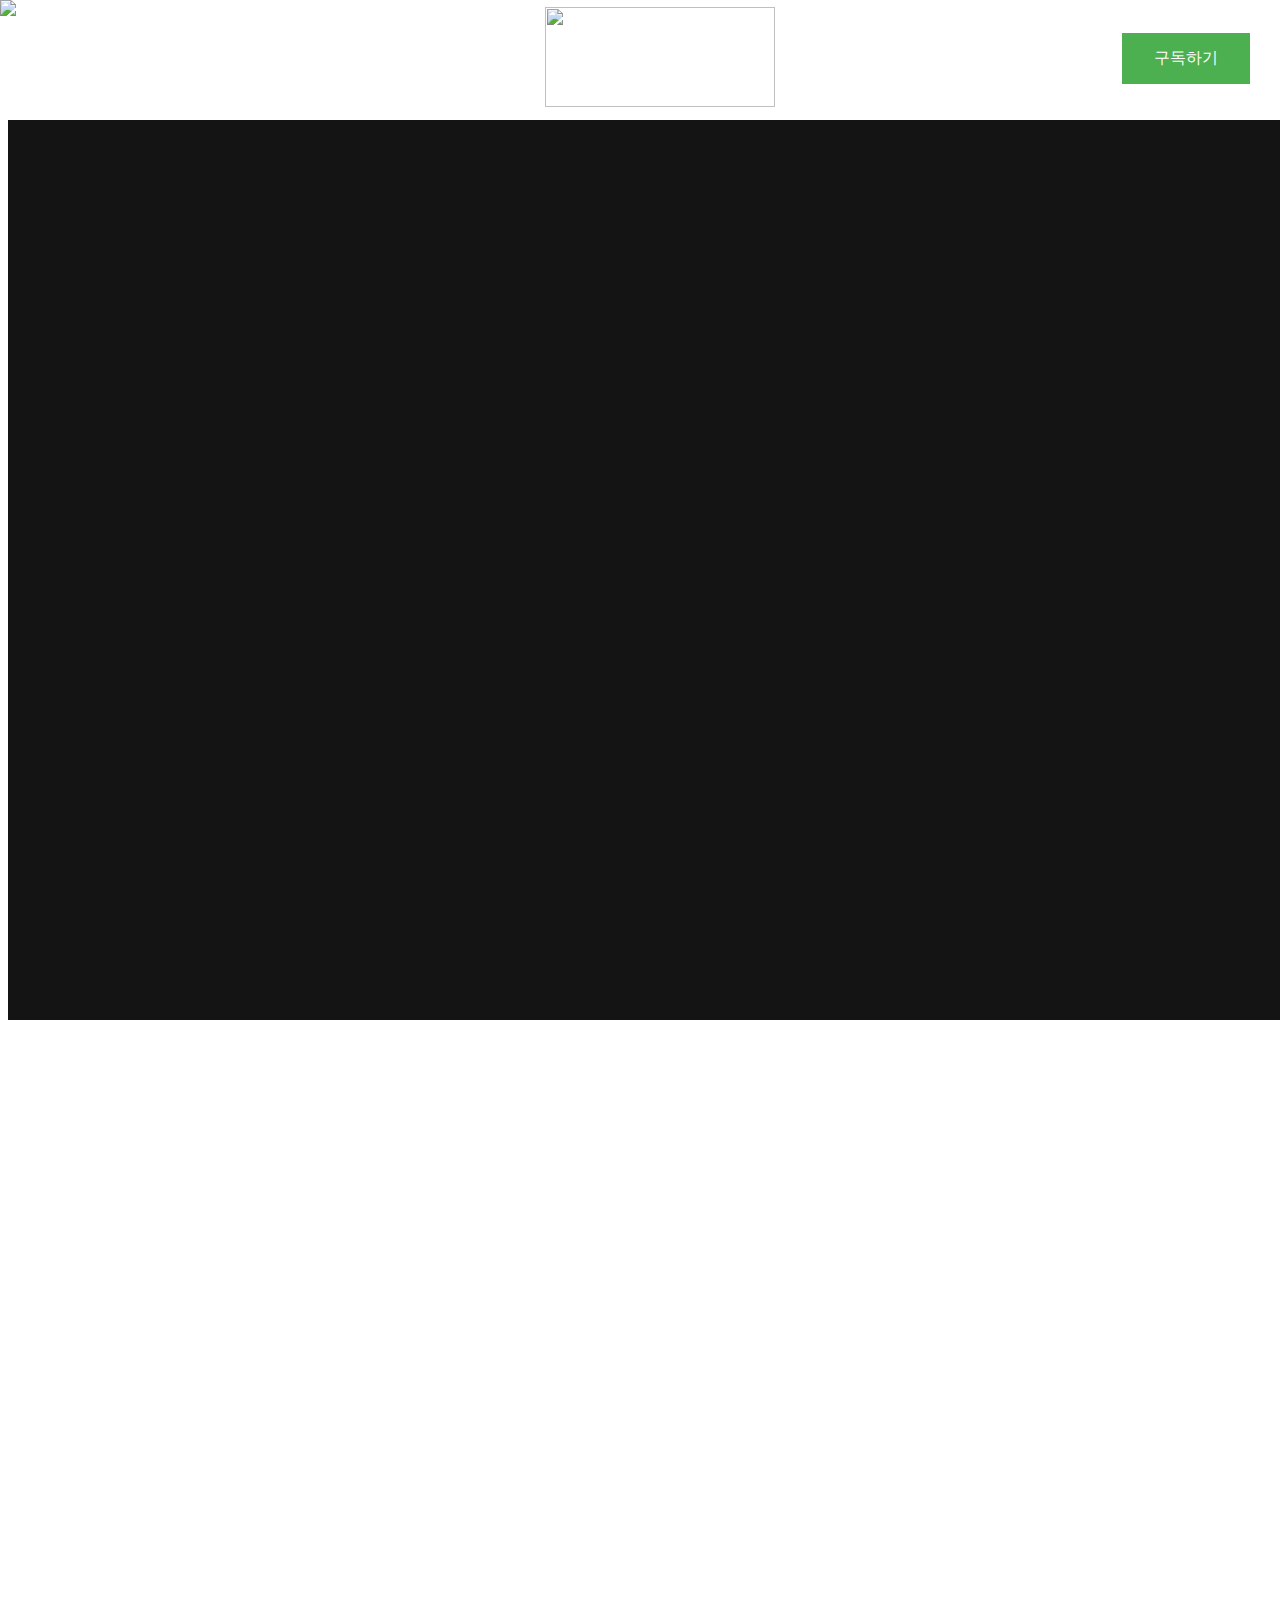
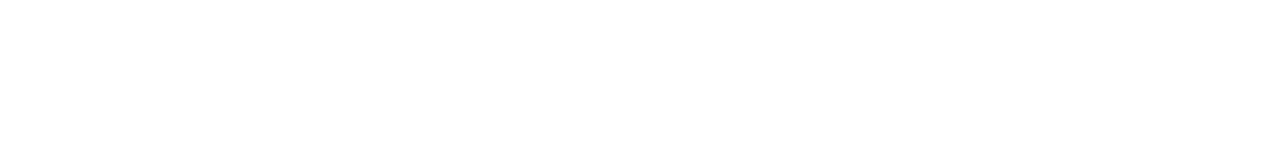
==== commit 9084c39b: "dd" ====
--- a/index.html
+++ b/index.html
@@ -10,9 +10,10 @@
     <a href = "https://hubnherb.com/">
       <img src="imgs/soop_icon.png" class="img-fluid">
     </a>
+    <img src = "https://66.media.tumblr.com/70f0fe64d085f0245a709016369ad6c9/tumblr_mwno0bHrsW1rfjowdo1_500.gif" class = "moving-acorn">
       <a href="https://bit.ly/3ftjmdd" class="button1">구독하기</a>
     </div>
-
+</head>
 <body>
 
     
@@ -56,5 +57,10 @@
 <!-- partial -->
   <script src='https://cdnjs.cloudflare.com/ajax/libs/Swiper/4.3.3/js/swiper.js'></script><script  src="./script.js"></script>
 
+
+<div class="swiper-container">
+
+  <h2>aa</h2>
+</div>
 </body>
 </html>
--- a/style.css
+++ b/style.css
@@ -42,8 +42,8 @@
 body {
   display: -webkit-box;
   position: fixed;
-  top: 75px;
-  height: 100%;
+  top: 112px;
+  height: 100vh;
   width: 100%;
   font-family: "San Francisco Display Semibold";
 }
@@ -91,17 +91,18 @@
   position: fixed;
   top: 0;
   right: 0;
-  width: 300px;
+  width: 100%;
   margin-block-end: 10px;
 }
 
 .img-fluid{
   position: absolute;
-  width: 130px;
-  height: 60px;
+  width: 230px;
+  height: 100px;
+  left: 41%;
   margin-top: 7px;
   margin-left: 20px;
-  left: -670px;
+  
 
 }
 
@@ -116,6 +117,10 @@
   font-size: 16px;
   overflow: hidden;
   float: right;
-  margin-top: 10px;
+  margin-top: 33px;
   margin-right: 30px;
+}
+
+.moving-acorn {
+  width: 20%;
 }